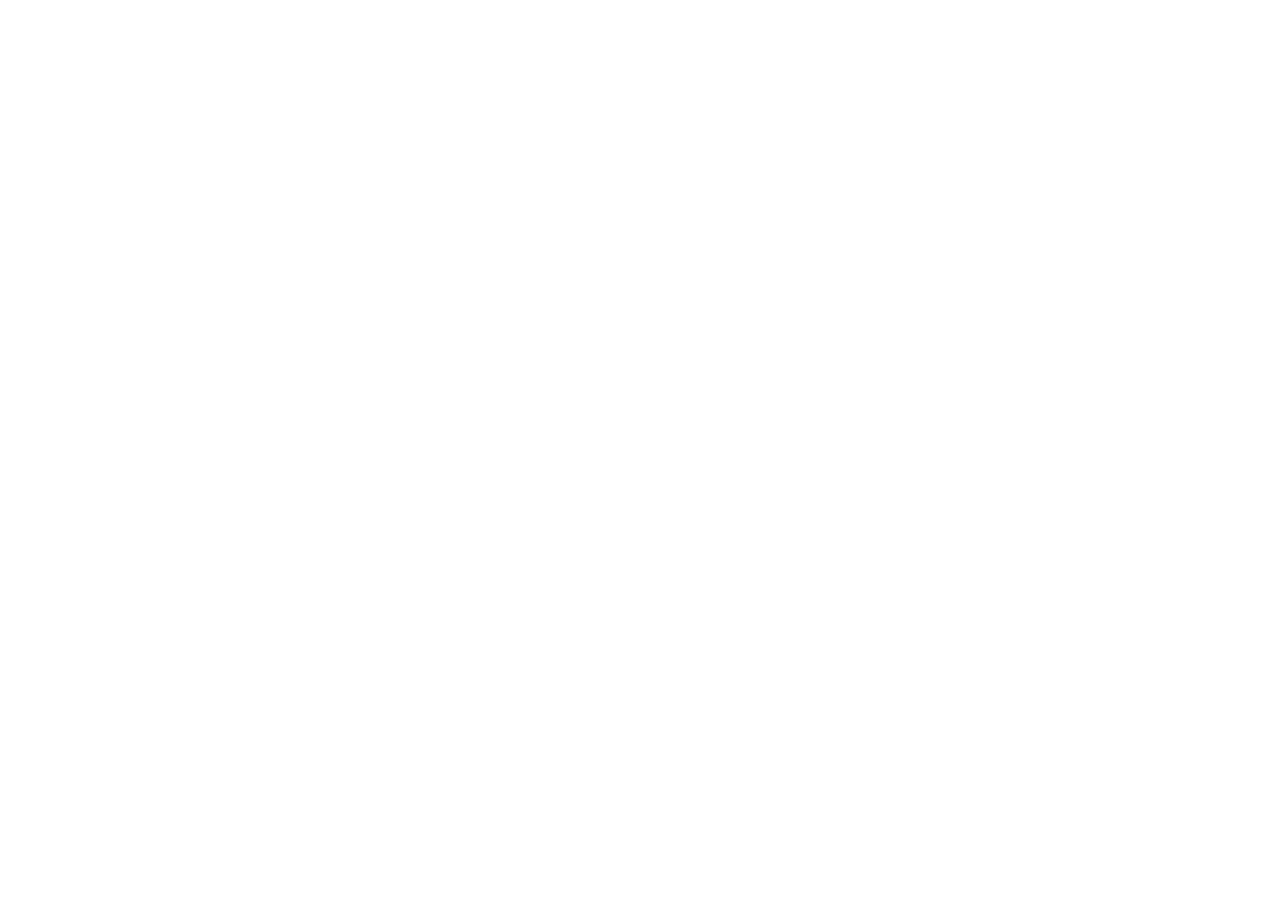
==== index.html @ 4b407bd8 "Update index.html" ====
<html>
  <link rel=stylesheet type=text/css href="https://fonts.google.com/specimen/Roboto">
  <link rel=stylesheet type=text/css href="https://catyjayne.github.io/captain-sausage/style.css">
  
 
  
   <!--<style>
     .header {font-family: "Roboto", sans-serif; color: white; font-size: 50px; text-align: center;
    }
      </style>-->

  <div class=main >
  <!--header of page-->
    
  <head>
<h1 class=text> Hi, Angus!</h1>
  </head>
  
   <!-- Body of page-->
  <body>
  <p class=text> 
    <a class=text href="sausageinfo.html"> Click here to learn some cool facts about sausages! </a>
    </p>
  </body>
  </div>
</html>
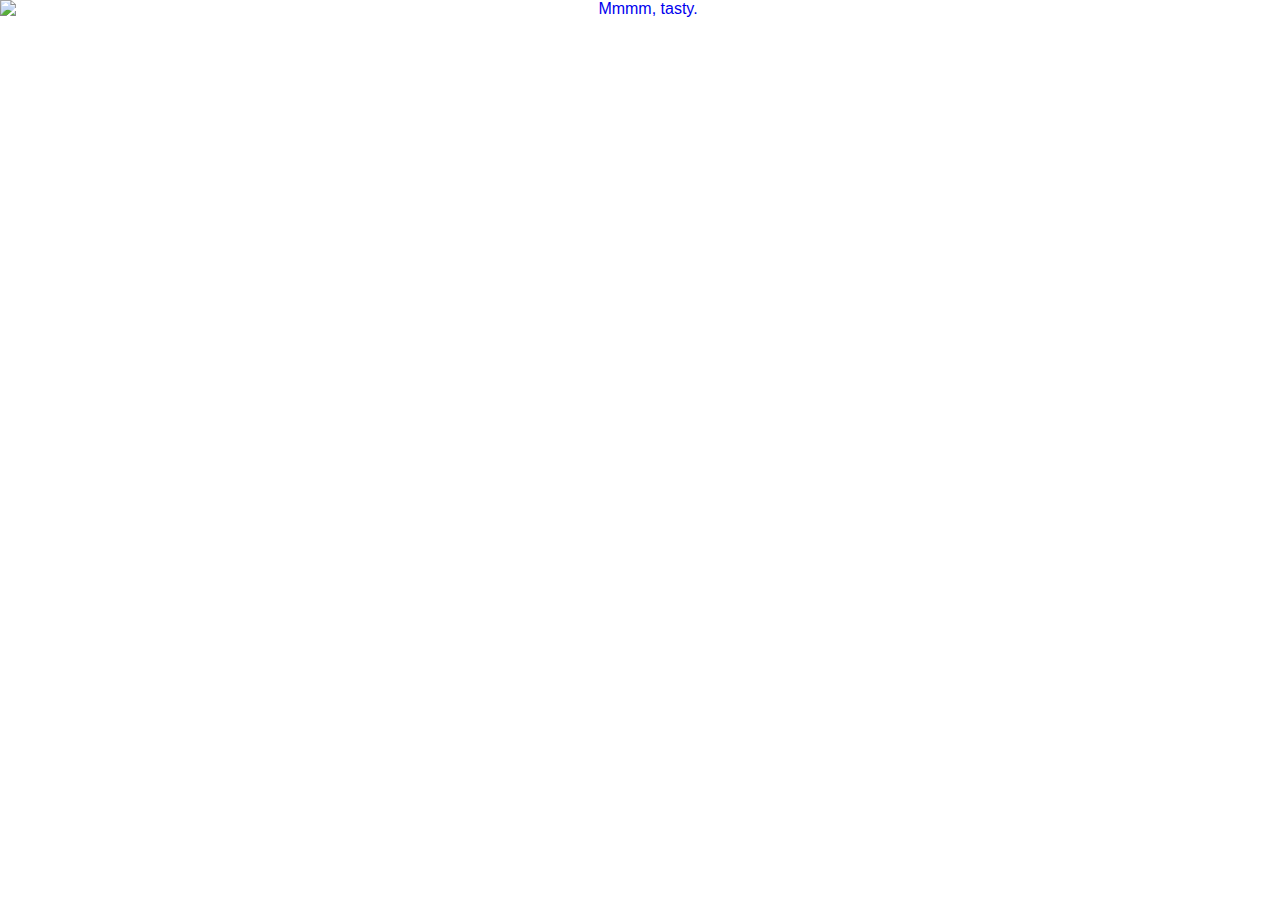
==== commit 47c22895: "Update index.html" ====
--- a/index.html
+++ b/index.html
@@ -2,7 +2,11 @@
   <link rel=stylesheet type=text/css href="https://fonts.google.com/specimen/Roboto">
   <link rel=stylesheet type=text/css href="https://catyjayne.github.io/captain-sausage/style.css">
   
- 
+<head>
+  <title> Sausage Land </title>
+  </head>
+  
+  <body>
   
    <!--<style>
      .header {font-family: "Roboto", sans-serif; color: white; font-size: 50px; text-align: center;
@@ -12,14 +16,15 @@
   <div class=main >
   <!--header of page-->
     
-  <head>
-<h1 class=text> Hi, Angus!</h1>
-  </head>
+  <div class=head>
+    <h2 class=text font-size= 20px> The wonderful world of </h2>
+<h1 class=text>SAUSAGES!</h1>
+  </div>
   
    <!-- Body of page-->
-  <body>
-  <p class=text> 
-    <a class=text href="sausageinfo.html"> Click here to learn some cool facts about sausages! </a>
+    <p class=text> 
+      <a href="sausageinfo.html"><img src="http://www.pngmart.com/files/1/Sausage-PNG-File.png" alt="Mmmm, tasty."></a>
+   <!-- <a class=text href="sausageinfo.html"> Click here to learn some cool facts about sausages! </a> -->
     </p>
   </body>
   </div>
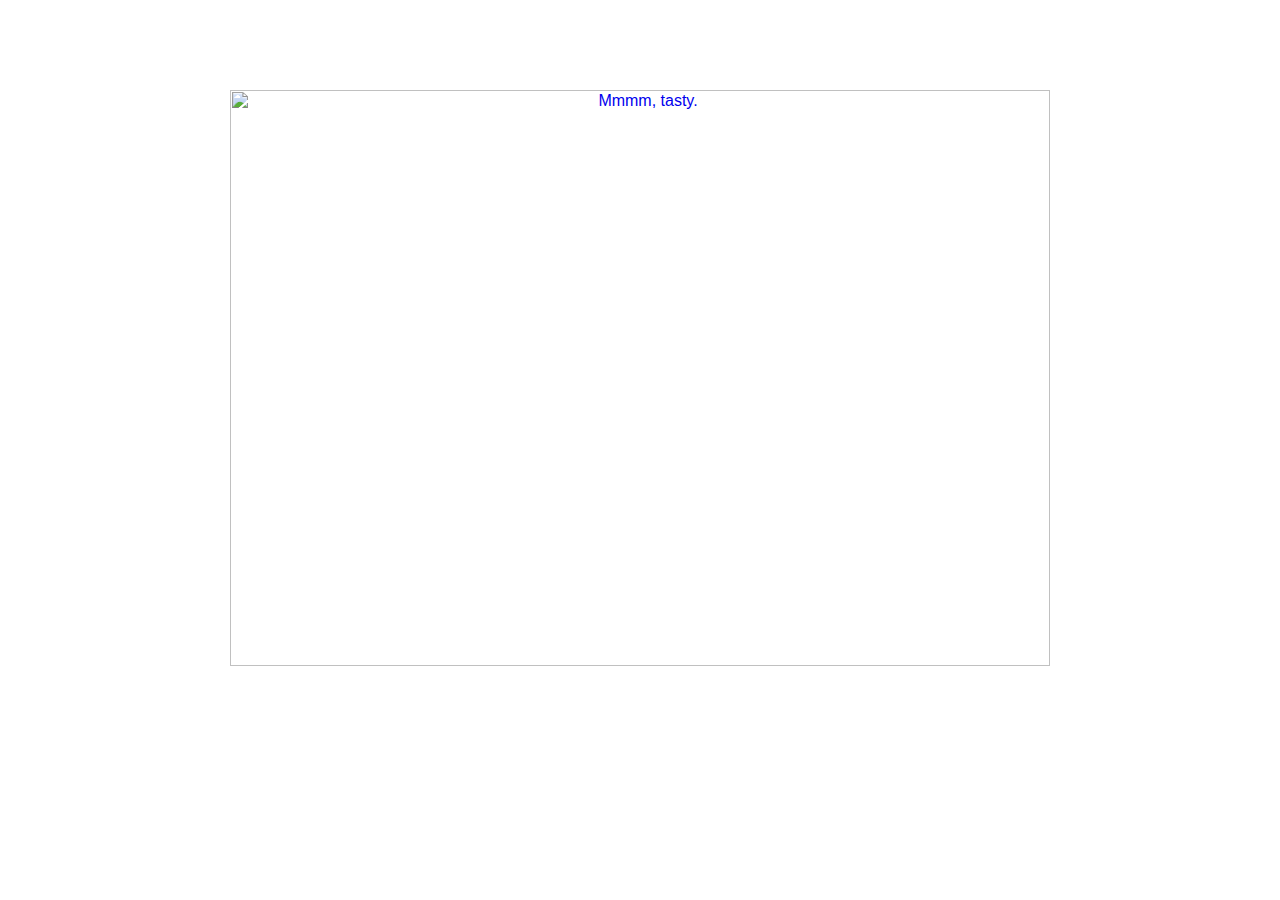
==== commit 52b165b5: "Update index.html" ====
--- a/index.html
+++ b/index.html
@@ -23,7 +23,7 @@
   
    <!-- Body of page-->
     <p class=text> 
-      <a href="sausageinfo.html"><img src="http://www.pngmart.com/files/1/Sausage-PNG-File.png" alt="Mmmm, tasty."></a>
+      <a href="sausageinfo.html"><img src="http://www.pngmart.com/files/1/Sausage-PNG-File.png" alt="Mmmm, tasty." height= 80%></a>
    <!-- <a class=text href="sausageinfo.html"> Click here to learn some cool facts about sausages! </a> -->
     </p>
   </body>
